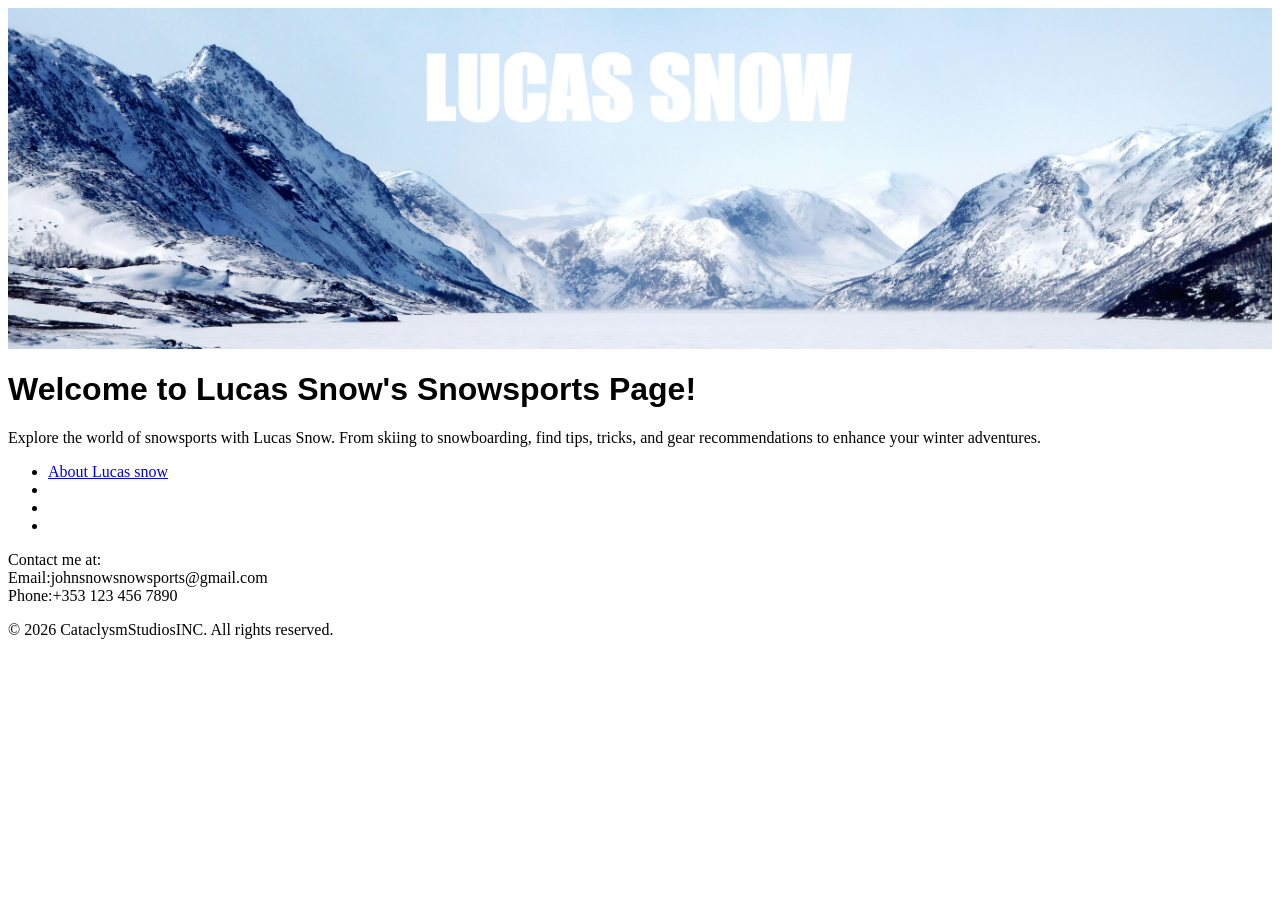
==== allWebPages/index.html @ 7ee6f642 "Week3Update I added the main page and an about page aswell as included 2 images for visual fx!" ====
<!DOCTYPE html>
<html lang="en">
<head>
    <link rel="stylesheet" href="style.css">
    <meta charset="UTF-8">
    <meta name="viewport" content="width=device-width, initial-scale=1.0">
    <title>Lucas Snow | Snowsports </title>
</head>
<body>
    <img src="images\mountains.png" alt="snowy mountains" width="100%" height="auto" style="display: block">
    <h1>Welcome to Lucas Snow's Snowsports Page!</h1>
    <p>Explore the world of snowsports with Lucas Snow. From skiing to snowboarding, find tips, tricks, and gear recommendations to enhance your winter adventures.</p>
    <ul>
        <li><a href="about.html">About Lucas snow</a></li>
        <li><a href=""></a></li>
        <li><a href=""></a></li>
        <li><a href=""></a></li>
    </ul>
    <p>
        Contact me at:<br>
        Email:johnsnowsnowsports@gmail.com<br>
        Phone:+353 123 456 7890<br>
    </p>
    <footer>
        <p>&copy; 2026 CataclysmStudiosINC. All rights reserved.</p>
    </footer>
</body>
</html>
---- allWebPages/style.css ----
h1{
    font-family: 'helvetica', sans-serif;
}
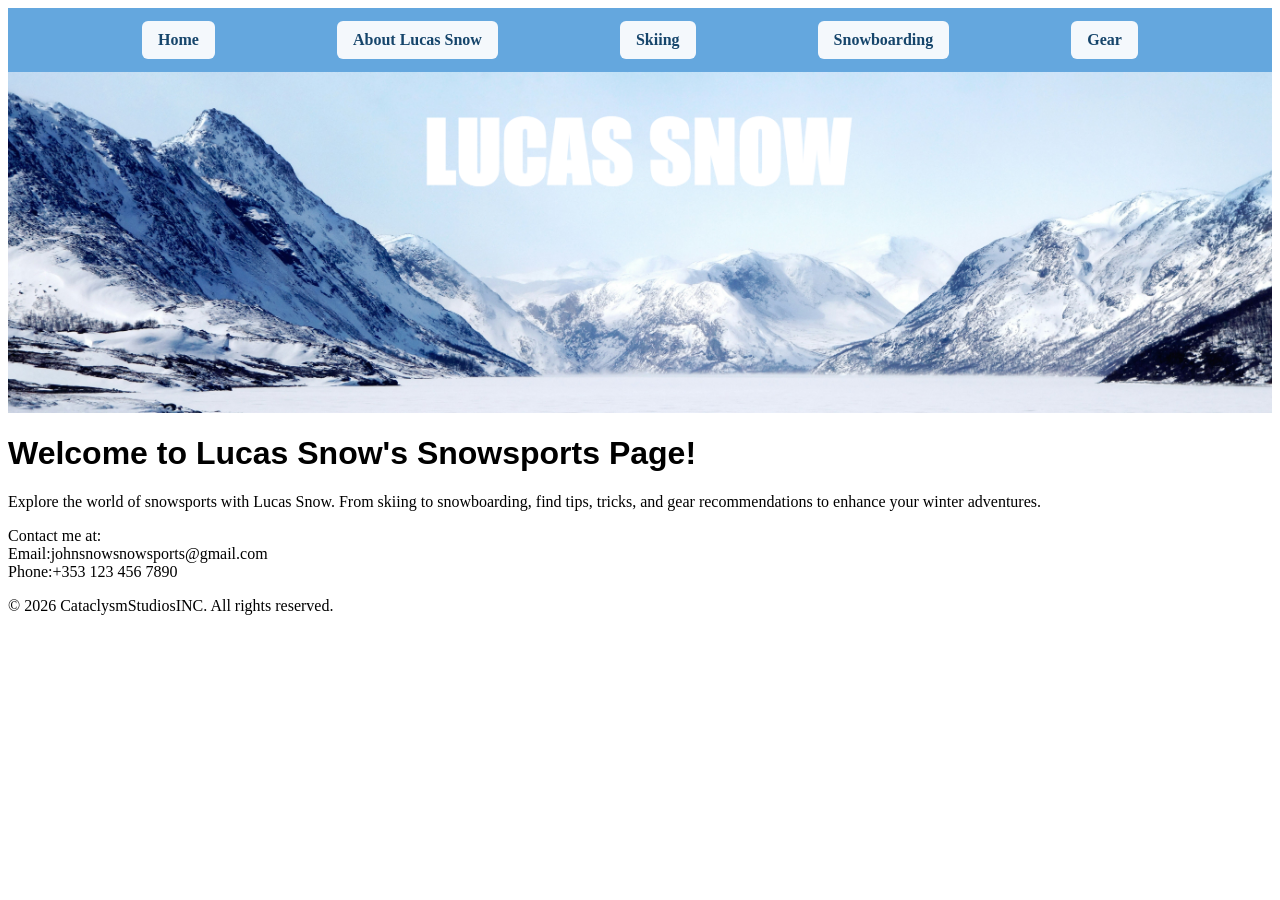
==== commit f7b0a1da: "Week3Change I added the nav bar i forgot to add and now it is sticky and stays on top of the page" ====
--- a/allWebPages/index.html
+++ b/allWebPages/index.html
@@ -7,15 +7,17 @@
     <title>Lucas Snow | Snowsports </title>
 </head>
 <body>
+        <nav>
+        <a href="index.html">Home</a>
+        <a href="about.html">About Lucas Snow</a>
+        <a href="#">Skiing</a>
+        <a href="#">Snowboarding</a>
+        <a href="#">Gear</a>
+    </nav>
     <img src="images\mountains.png" alt="snowy mountains" width="100%" height="auto" style="display: block">
     <h1>Welcome to Lucas Snow's Snowsports Page!</h1>
     <p>Explore the world of snowsports with Lucas Snow. From skiing to snowboarding, find tips, tricks, and gear recommendations to enhance your winter adventures.</p>
-    <ul>
-        <li><a href="about.html">About Lucas snow</a></li>
-        <li><a href=""></a></li>
-        <li><a href=""></a></li>
-        <li><a href=""></a></li>
-    </ul>
+
     <p>
         Contact me at:<br>
         Email:johnsnowsnowsports@gmail.com<br>
--- a/allWebPages/style.css
+++ b/allWebPages/style.css
@@ -1,3 +1,31 @@
 h1{
     font-family: 'helvetica', sans-serif;
+}
+
+nav {
+    display: flex;
+    justify-content: space-evenly;
+    align-items: center;
+    min-height: 64px;
+    padding: 0 12px;
+    position: sticky;
+    top: 0;
+    background-color: rgb(100, 167, 222);
+    z-index: 1000;
+}
+
+nav a {
+    display: inline-block;
+    padding: 10px 16px;
+    border-radius: 6px;
+    background-color: #f4f8fc;
+    color: #16456b;
+    text-decoration: none;
+    font-weight: 600;
+}
+
+nav a:hover,
+nav a:focus-visible {
+    background-color: #16456b;
+    color: #fff;
 }
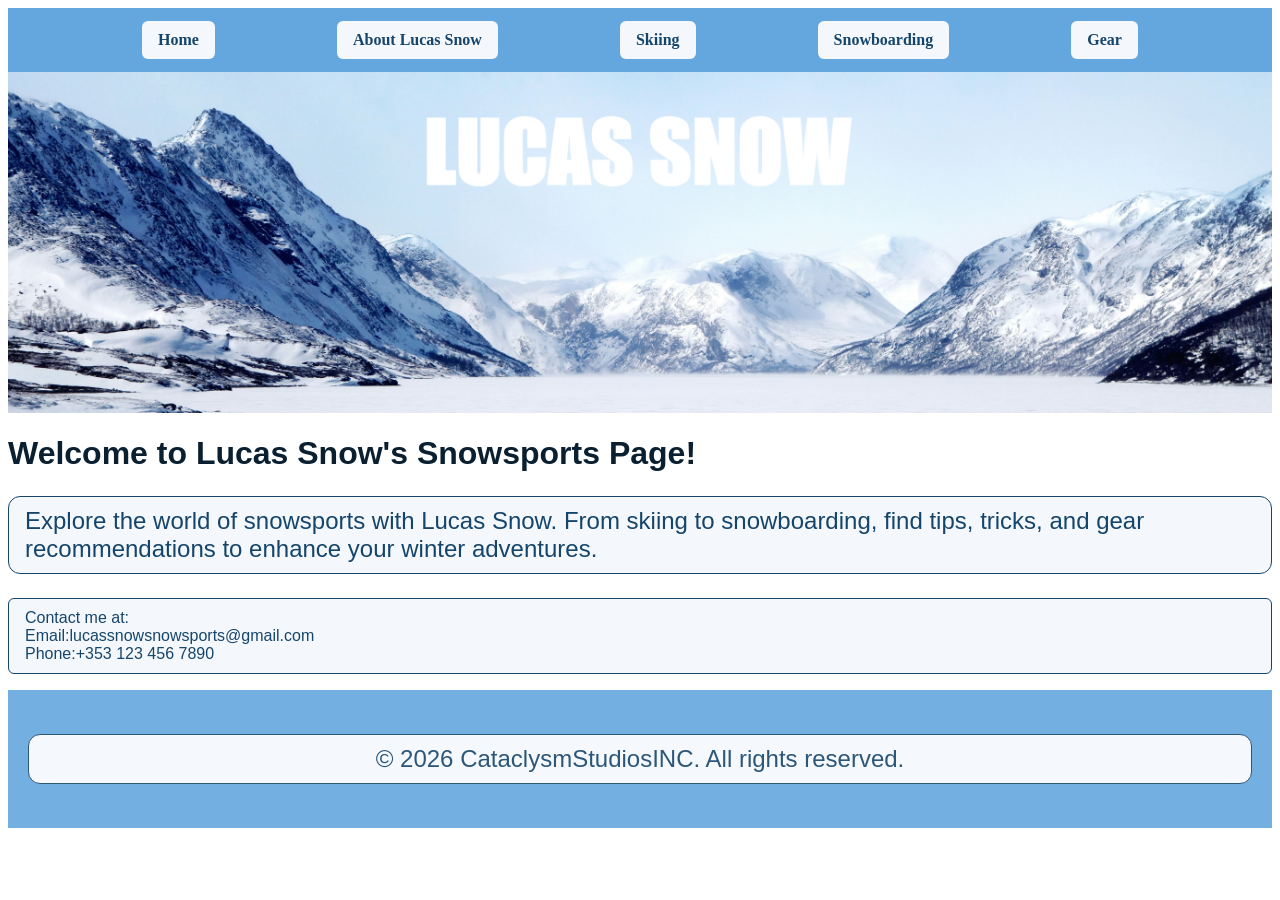
==== commit 2b3cb574: "week4Update I added A little bit of CSS and i made it so that it is properly formatted, I added a sm" ====
--- a/allWebPages/index.html
+++ b/allWebPages/index.html
@@ -16,14 +16,14 @@
     </nav>
     <img src="images\mountains.png" alt="snowy mountains" width="100%" height="auto" style="display: block">
     <h1>Welcome to Lucas Snow's Snowsports Page!</h1>
-    <p>Explore the world of snowsports with Lucas Snow. From skiing to snowboarding, find tips, tricks, and gear recommendations to enhance your winter adventures.</p>
+    <p >Explore the world of snowsports with Lucas Snow. From skiing to snowboarding, find tips, tricks, and gear recommendations to enhance your winter adventures.</p>
 
-    <p>
+    <p id="textboxcolor">
         Contact me at:<br>
-        Email:johnsnowsnowsports@gmail.com<br>
+        Email:lucassnowsnowsports@gmail.com<br>
         Phone:+353 123 456 7890<br>
     </p>
-    <footer>
+    <footer id="copyright">
         <p>&copy; 2026 CataclysmStudiosINC. All rights reserved.</p>
     </footer>
 </body>
--- a/allWebPages/style.css
+++ b/allWebPages/style.css
@@ -1,5 +1,6 @@
 h1{
     font-family: 'helvetica', sans-serif;
+    color: #0a2031;
 }
 
 nav {
@@ -24,8 +25,36 @@
     font-weight: 600;
 }
 
-nav a:hover,
-nav a:focus-visible {
+nav a:hover {
     background-color: #16456b;
     color: #fff;
+}
+
+p
+{
+    font-family: 'helvetica', sans-serif;
+    font-size: 24px;
+    background-color: #f4f8fc;
+    color: #16456b;
+    border: 1px solid #16456b;
+    border-radius: 12px;
+    padding: 10px 16px;
+}
+
+#copyright{
+    
+    background-color: rgb(100, 167, 222);
+    color: #000000;
+    opacity: 0.9;
+    text-align: center;
+    padding: 20px;
+    font-size: 12px;
+}
+#textboxcolor{
+    background-color: #f4f8fc;
+    color: #16456b;
+    border: 1px solid #16456b;
+    border-radius: 6px;
+    padding: 10px 16px;
+    font-size: 16px;
 }
